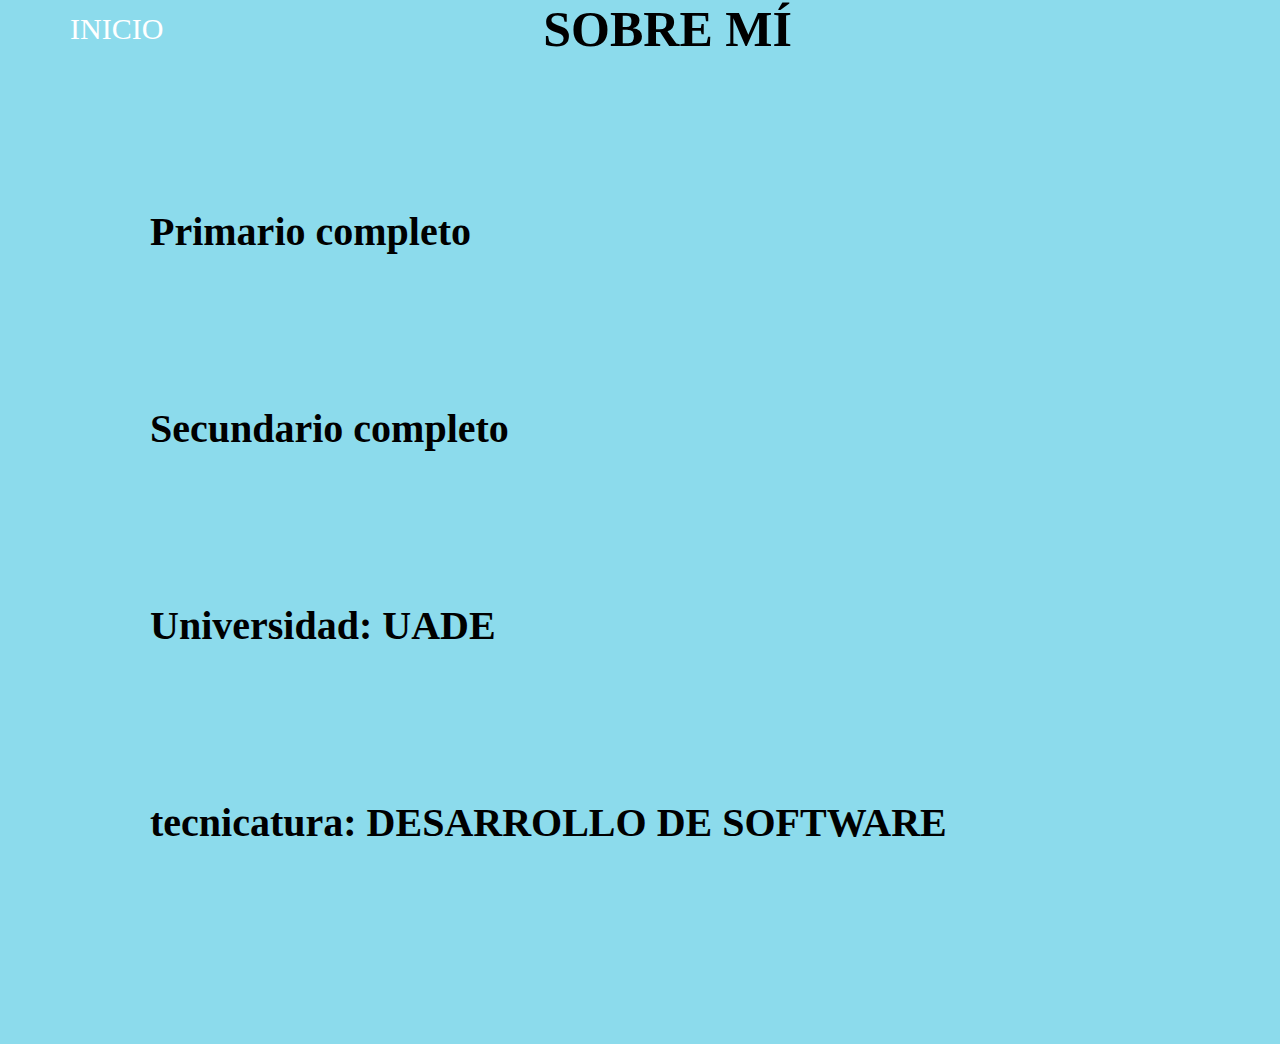
==== estudio.html @ be2826de "PROYECTOX" ====
<!DOCTYPE html>
<html lang="en">
<head>
    <meta charset="UTF-8">
    <meta name="viewport" content="width=device-width, initial-scale=1.0">
    <title>CVMARCOS</title>
    <link rel="stylesheet" href="estilo.css">
</head>

<body>
    <div class="acercademi">
        <header class="inicio"> 
            <a href="index.html">INICIO</a>
            <h1>SOBRE MÍ</h1>
            
           
        </header>
        <main>
        <div class="datosa">
            <h2>Primario completo</h2>
            <h2>Secundario completo</h2>
            <h2>Universidad: UADE</h2>
            <h2>tecnicatura: DESARROLLO DE SOFTWARE</h2>
            </div>
        </main>
    </div>
</body>
    
</html>
---- estilo.css ----
*{
    margin: 0;
    padding: 0;
    box-sizing: border-box;
}

.index{
    background-color: rgba(6, 18, 36, 1);
}

header{
    display: flex;
    
    align-items: center;

}
.inicio h1{
    margin-left: 380px;
    font-size: 50px;
}
.datos h2{
    margin: 50px;
    font-size: 40px;
}
.datosa h2{
    margin: 150px;
    font-size: 40px;
}
.habilidad a{
    margin-left: 70px;
    color:black;
    text-decoration: none;
    font-size: 50px; 
}
.inicioha a{
    color: black;
}
.inicio a{
    
    margin-left: 70px;
    color: white;
    text-decoration: none;
    font-size: 30px;
    
}

.botones{
    width: 1440px;
}

.botones a{
    text-decoration: none;
    color: white;
    font-size: 50px;
}

.sobremi{
    color: aliceblue;
    margin-left: 70px;
    width: 249px;
    height: 150px;
    
}

.habilidades{ 
    
    text-align: center;   
}
.habilidad h1{
    margin-left: 380px;
}


.estudio{
    text-align: right;
    align-items: flex-end;
    padding-top: 150px;
    margin-right: 70px;   
}
img{
    width: 211px;
    height: 221px;
    border-radius: 300px;
    margin-left: 70px;   
}

.acercademi{
    background-color: rgba(140, 219, 236, 1);
    width: 1440px;
    height: 1044px;
}
@media ( max-width: 600px ){
    
}
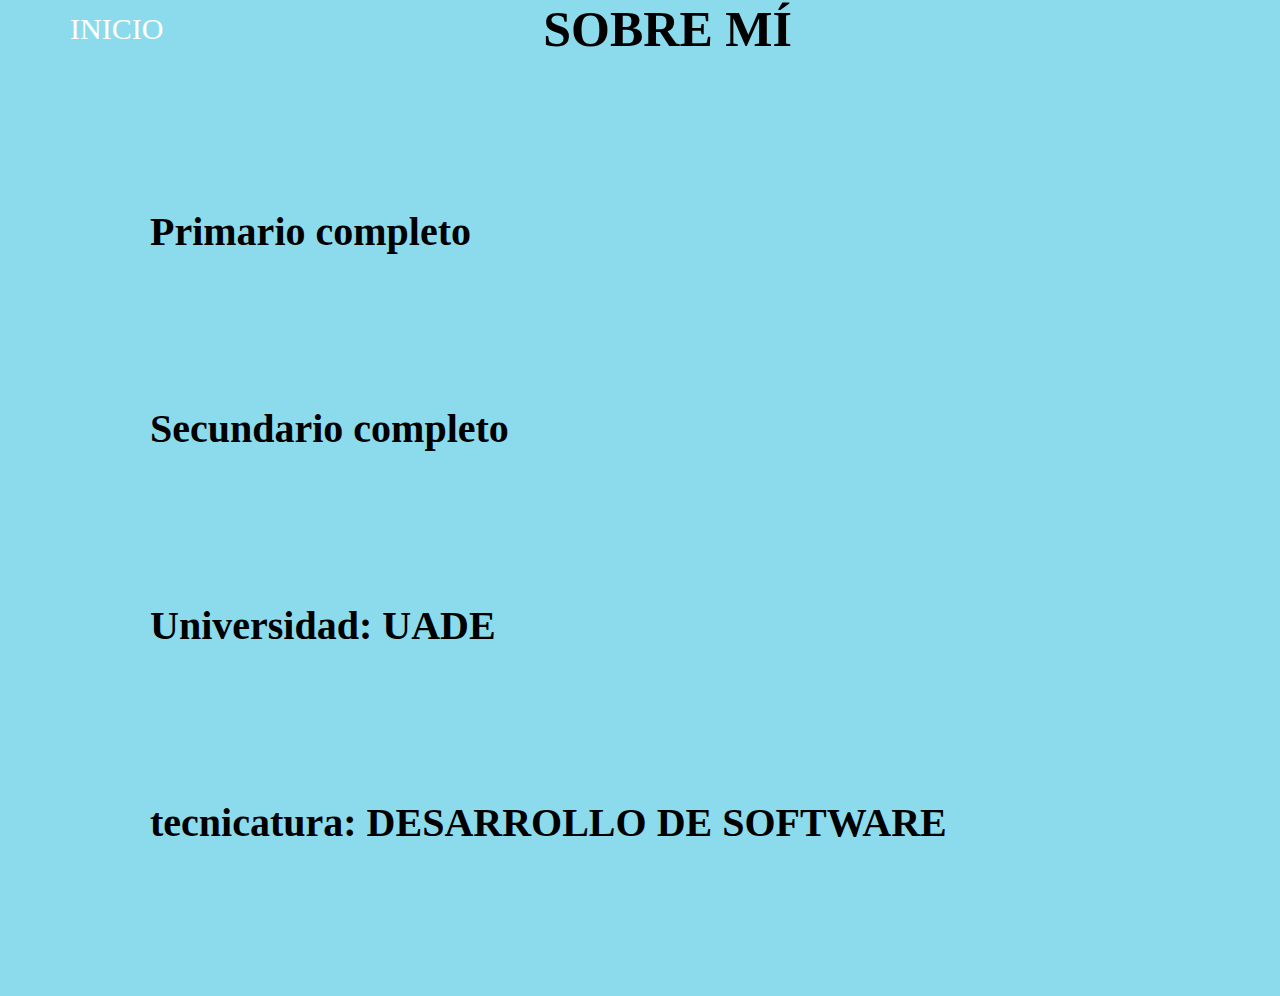
==== commit 3a97686d: "PROYECTOZ" ====
--- a/estudio.html
+++ b/estudio.html
@@ -7,23 +7,23 @@
     <link rel="stylesheet" href="estilo.css">
 </head>
 
-<body>
-    <div class="acercademi">
-        <header class="inicio"> 
-            <a href="index.html">INICIO</a>
-            <h1>SOBRE MÍ</h1>
-            
-           
-        </header>
-        <main>
+<body class="acercademi">
+
+    <header class="inicio"> 
+        <a href="index.html">INICIO</a>
+        <h1>SOBRE MÍ</h1>
+        
+        
+    </header>
+    <main>
         <div class="datosa">
             <h2>Primario completo</h2>
             <h2>Secundario completo</h2>
             <h2>Universidad: UADE</h2>
             <h2>tecnicatura: DESARROLLO DE SOFTWARE</h2>
-            </div>
-        </main>
-    </div>
+        </div>
+    </main>
+
 </body>
     
 </html>--- a/estilo.css
+++ b/estilo.css
@@ -6,6 +6,8 @@
 
 .index{
     background-color: rgba(6, 18, 36, 1);
+    width: 100%;
+    height: auto;
 }
 
 header{
@@ -45,7 +47,7 @@
 }
 
 .botones{
-    width: 1440px;
+    width: 100%;
 }
 
 .botones a{
@@ -74,7 +76,7 @@
 .estudio{
     text-align: right;
     align-items: flex-end;
-    padding-top: 150px;
+    padding-top: 160px;
     margin-right: 70px;   
 }
 img{
@@ -86,8 +88,8 @@
 
 .acercademi{
     background-color: rgba(140, 219, 236, 1);
-    width: 1440px;
-    height: 1044px;
+    width: 100%;
+    height: auto;
 }
 @media ( max-width: 600px ){
     
